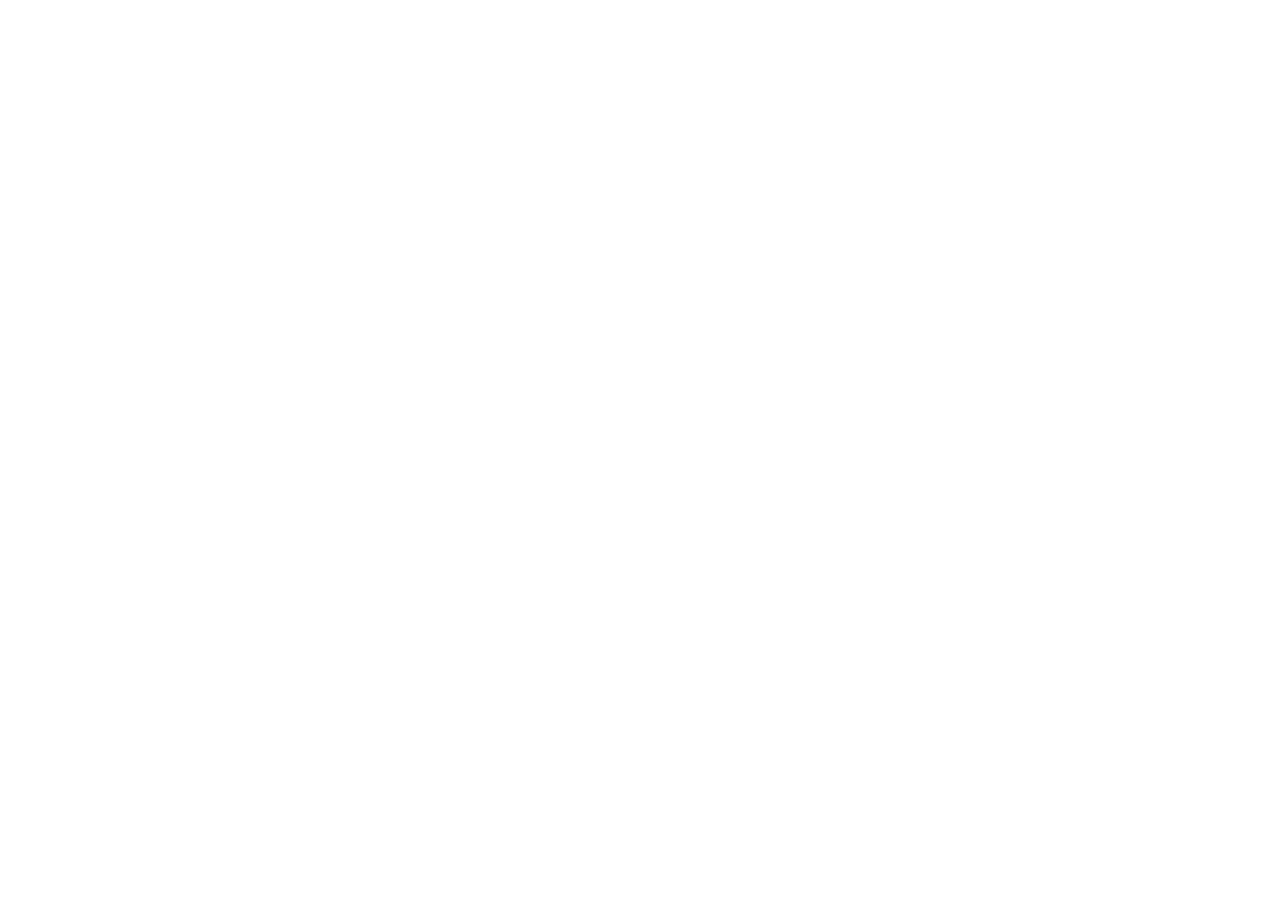
==== detail.html @ f3d416ab "DONE- creating detail page" ====
<!doctype html>
<html lang="en">
  <head>
    <!-- Required meta tags -->
    <meta charset="utf-8">
    <meta name="viewport" content="width=device-width, initial-scale=1, shrink-to-fit=no">

    <!-- Bootstrap CSS -->
    <link rel="stylesheet" href="https://stackpath.bootstrapcdn.com/bootstrap/4.4.1/css/bootstrap.min.css" integrity="sha384-Vkoo8x4CGsO3+Hhxv8T/Q5PaXtkKtu6ug5TOeNV6gBiFeWPGFN9MuhOf23Q9Ifjh" crossorigin="anonymous">

    <title>Hello, world!</title>
  </head>
  <body>
<div class="container">
    <div class="row"></div>
</div>
    <!-- Optional JavaScript -->
    <!-- jQuery first, then Popper.js, then Bootstrap JS -->
    <script>
         window.onload = () => {
            const urlParams = new URLSearchParams(window.location.search)
            const userId = urlParams.get('id')
            let a = userId.split("|"); // which creates an array
            let name = a[0];
            let username= a[1];
            let email = a[2];

let container = document.querySelector(".row");

container.innerHTML+= ` 
<h1>Details for ${name}</h1>
<div class="col-6">
        <div class="card" style="width: 18rem;" >
            <div class="card-body">
        <h5 class="card-title">${name}</h5>
          <h6 class="card-subtitle mb-2 text-muted">${username}</h6>
          <p class="card-text">${email}</p>
          <a href="#" class="card-link">Card link</a>
          <a href="#" class="card-link">Another link</a>
        </div>
      </div>`


        }
    </script>
    <script src="https://code.jquery.com/jquery-3.4.1.slim.min.js" integrity="sha384-J6qa4849blE2+poT4WnyKhv5vZF5SrPo0iEjwBvKU7imGFAV0wwj1yYfoRSJoZ+n" crossorigin="anonymous"></script>
    <script src="https://cdn.jsdelivr.net/npm/popper.js@1.16.0/dist/umd/popper.min.js" integrity="sha384-Q6E9RHvbIyZFJoft+2mJbHaEWldlvI9IOYy5n3zV9zzTtmI3UksdQRVvoxMfooAo" crossorigin="anonymous"></script>
    <script src="https://stackpath.bootstrapcdn.com/bootstrap/4.4.1/js/bootstrap.min.js" integrity="sha384-wfSDF2E50Y2D1uUdj0O3uMBJnjuUD4Ih7YwaYd1iqfktj0Uod8GCExl3Og8ifwB6" crossorigin="anonymous"></script>
  </body>
</html>
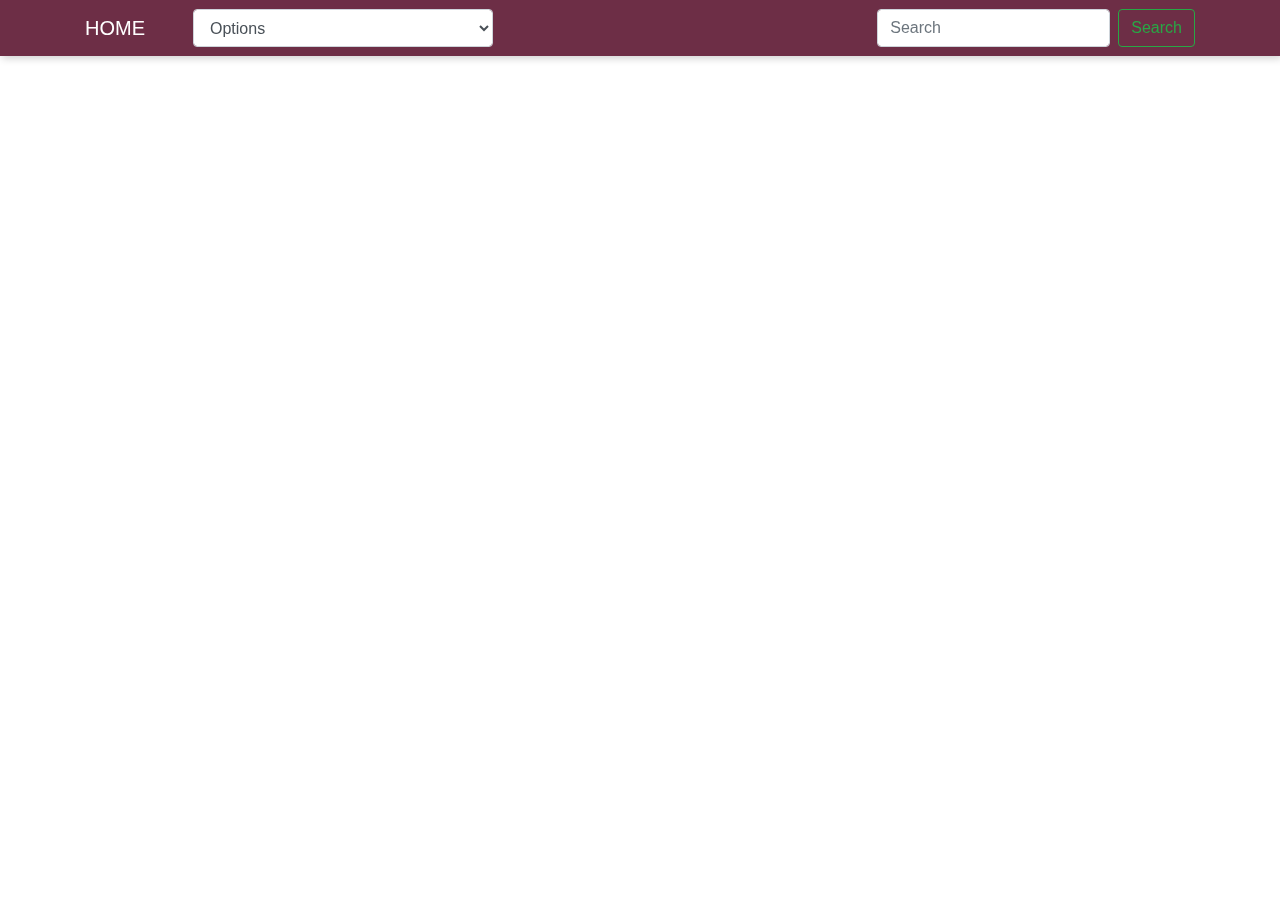
==== commit f32baf3d: "DONE- adding navbar and styling to pages" ====
--- a/detail.html
+++ b/detail.html
@@ -7,12 +7,36 @@
 
     <!-- Bootstrap CSS -->
     <link rel="stylesheet" href="https://stackpath.bootstrapcdn.com/bootstrap/4.4.1/css/bootstrap.min.css" integrity="sha384-Vkoo8x4CGsO3+Hhxv8T/Q5PaXtkKtu6ug5TOeNV6gBiFeWPGFN9MuhOf23Q9Ifjh" crossorigin="anonymous">
+    <link rel="stylesheet" href="style.css">
 
     <title>Hello, world!</title>
   </head>
   <body>
-<div class="container">
-    <div class="row"></div>
+    <nav class="navbar navbar-expand-lg navbar-dark bg-light" >
+        <div class="container">
+        <a class="navbar-brand mr-5" href="index.html">HOME</a>
+        <button class="navbar-toggler" type="button" data-toggle="collapse" data-target="#navbarSupportedContent" aria-controls="navbarSupportedContent" aria-expanded="false" aria-label="Toggle navigation">
+          <span class="navbar-toggler-icon"></span>
+        </button>
+      
+        <div class="collapse navbar-collapse" id="navbarSupportedContent">
+          <ul class="navbar-nav mr-auto">
+            <select class="form-control" style="width: 300px" id="select">
+              <option value="0">Options</option>
+              <option value="name">name</option>
+              <option value="username">username</option>
+              <option value="email">email</option>
+            </select>
+          </ul>
+          <form class="form-inline">
+            <input class="form-control mr-sm-2" type="search" placeholder="Search" aria-label="Search" id="search">
+            <button class="btn btn-outline-success my-2 my-sm-0" type="submit" id="buttonSearch" >Search</button>
+          </form>
+        </div>
+    </div>
+      </nav>
+<div class="container text-center justify-content-center align-items-center mt-5">
+    <div class="row mt-5"></div>
 </div>
     <!-- Optional JavaScript -->
     <!-- jQuery first, then Popper.js, then Bootstrap JS -->
@@ -28,8 +52,8 @@
 let container = document.querySelector(".row");
 
 container.innerHTML+= ` 
-<h1>Details for ${name}</h1>
-<div class="col-6">
+<h1 class="mb-3 text-center">Details for ${name}</h1>
+<div class="col-lg-12">
         <div class="card" style="width: 18rem;" >
             <div class="card-body">
         <h5 class="card-title">${name}</h5>
--- a/style.css
+++ b/style.css
@@ -0,0 +1,18 @@
+.card-body{
+    box-shadow: 2px 2px 8px rgba(0,0,0,0.2);
+    border-bottom: 6px solid #6d2e46;
+    border-radius: 4px;
+    padding: 15px 10px;
+}
+.container{
+    display: flex;
+    margin: 0 auto;
+}
+.navbar{
+    background-color: #6d2e46!important;
+    box-shadow: 2px 2px 8px rgba(0,0,0,0.2);
+    position: fixed;
+    top:0;
+    width: 100%;
+    z-index: 200;
+}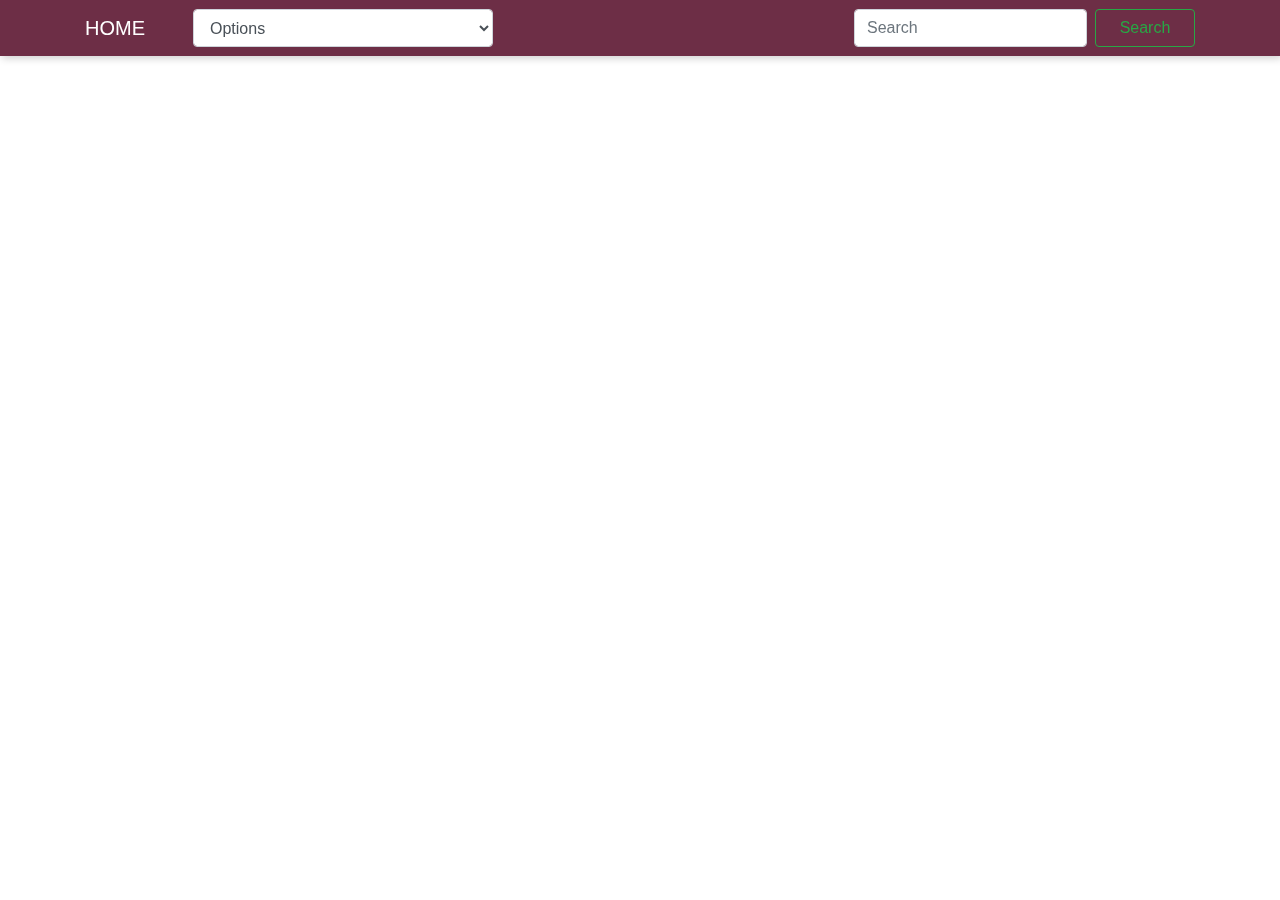
==== commit 05517d59: "DONE- fixing the sort function" ====
--- a/detail.html
+++ b/detail.html
@@ -1,57 +1,62 @@
 <!doctype html>
 <html lang="en">
-  <head>
+
+<head>
     <!-- Required meta tags -->
     <meta charset="utf-8">
     <meta name="viewport" content="width=device-width, initial-scale=1, shrink-to-fit=no">
 
     <!-- Bootstrap CSS -->
-    <link rel="stylesheet" href="https://stackpath.bootstrapcdn.com/bootstrap/4.4.1/css/bootstrap.min.css" integrity="sha384-Vkoo8x4CGsO3+Hhxv8T/Q5PaXtkKtu6ug5TOeNV6gBiFeWPGFN9MuhOf23Q9Ifjh" crossorigin="anonymous">
+    <link rel="stylesheet" href="https://stackpath.bootstrapcdn.com/bootstrap/4.4.1/css/bootstrap.min.css"
+        integrity="sha384-Vkoo8x4CGsO3+Hhxv8T/Q5PaXtkKtu6ug5TOeNV6gBiFeWPGFN9MuhOf23Q9Ifjh" crossorigin="anonymous">
     <link rel="stylesheet" href="style.css">
 
     <title>Hello, world!</title>
-  </head>
-  <body>
-    <nav class="navbar navbar-expand-lg navbar-dark bg-light" >
+</head>
+
+<body>
+    <nav class="navbar navbar-expand-lg navbar-dark bg-light">
         <div class="container">
-        <a class="navbar-brand mr-5" href="index.html">HOME</a>
-        <button class="navbar-toggler" type="button" data-toggle="collapse" data-target="#navbarSupportedContent" aria-controls="navbarSupportedContent" aria-expanded="false" aria-label="Toggle navigation">
-          <span class="navbar-toggler-icon"></span>
-        </button>
-      
-        <div class="collapse navbar-collapse" id="navbarSupportedContent">
-          <ul class="navbar-nav mr-auto">
-            <select class="form-control" style="width: 300px" id="select">
-              <option value="0">Options</option>
-              <option value="name">name</option>
-              <option value="username">username</option>
-              <option value="email">email</option>
-            </select>
-          </ul>
-          <form class="form-inline">
-            <input class="form-control mr-sm-2" type="search" placeholder="Search" aria-label="Search" id="search">
-            <button class="btn btn-outline-success my-2 my-sm-0" type="submit" id="buttonSearch" >Search</button>
-          </form>
+            <a class="navbar-brand mr-5" href="index.html">HOME</a>
+            <button class="navbar-toggler" type="button" data-toggle="collapse" data-target="#navbarSupportedContent"
+                aria-controls="navbarSupportedContent" aria-expanded="false" aria-label="Toggle navigation">
+                <span class="navbar-toggler-icon"></span>
+            </button>
+
+            <div class="collapse navbar-collapse" id="navbarSupportedContent">
+                <ul class="navbar-nav mr-auto">
+                    <select class="form-control" style="width: 300px" id="select">
+                        <option value="0">Options</option>
+                        <option value="name">name</option>
+                        <option value="username">username</option>
+                        <option value="email">email</option>
+                    </select>
+                </ul>
+                <form class="form-inline">
+                    <input class="form-control mr-sm-2" type="search" placeholder="Search" aria-label="Search"
+                        id="search">
+                    <button class="btn btn-outline-success my-2 my-sm-0" type="submit" id="buttonSearch">Search</button>
+                </form>
+            </div>
         </div>
+    </nav>
+    <div class="container text-center justify-content-center align-items-center mt-5">
+        <div class="row mt-5"></div>
     </div>
-      </nav>
-<div class="container text-center justify-content-center align-items-center mt-5">
-    <div class="row mt-5"></div>
-</div>
     <!-- Optional JavaScript -->
     <!-- jQuery first, then Popper.js, then Bootstrap JS -->
     <script>
-         window.onload = () => {
+        window.onload = () => {
             const urlParams = new URLSearchParams(window.location.search)
             const userId = urlParams.get('id')
             let a = userId.split("|"); // which creates an array
             let name = a[0];
-            let username= a[1];
+            let username = a[1];
             let email = a[2];
 
-let container = document.querySelector(".row");
+            let container = document.querySelector(".row");
 
-container.innerHTML+= ` 
+            container.innerHTML += ` 
 <h1 class="mb-3 text-center">Details for ${name}</h1>
 <div class="col-lg-12">
         <div class="card" style="width: 18rem;" >
@@ -67,8 +72,15 @@
 
         }
     </script>
-    <script src="https://code.jquery.com/jquery-3.4.1.slim.min.js" integrity="sha384-J6qa4849blE2+poT4WnyKhv5vZF5SrPo0iEjwBvKU7imGFAV0wwj1yYfoRSJoZ+n" crossorigin="anonymous"></script>
-    <script src="https://cdn.jsdelivr.net/npm/popper.js@1.16.0/dist/umd/popper.min.js" integrity="sha384-Q6E9RHvbIyZFJoft+2mJbHaEWldlvI9IOYy5n3zV9zzTtmI3UksdQRVvoxMfooAo" crossorigin="anonymous"></script>
-    <script src="https://stackpath.bootstrapcdn.com/bootstrap/4.4.1/js/bootstrap.min.js" integrity="sha384-wfSDF2E50Y2D1uUdj0O3uMBJnjuUD4Ih7YwaYd1iqfktj0Uod8GCExl3Og8ifwB6" crossorigin="anonymous"></script>
-  </body>
+    <script src="https://code.jquery.com/jquery-3.4.1.slim.min.js"
+        integrity="sha384-J6qa4849blE2+poT4WnyKhv5vZF5SrPo0iEjwBvKU7imGFAV0wwj1yYfoRSJoZ+n" crossorigin="anonymous">
+    </script>
+    <script src="https://cdn.jsdelivr.net/npm/popper.js@1.16.0/dist/umd/popper.min.js"
+        integrity="sha384-Q6E9RHvbIyZFJoft+2mJbHaEWldlvI9IOYy5n3zV9zzTtmI3UksdQRVvoxMfooAo" crossorigin="anonymous">
+    </script>
+    <script src="https://stackpath.bootstrapcdn.com/bootstrap/4.4.1/js/bootstrap.min.js"
+        integrity="sha384-wfSDF2E50Y2D1uUdj0O3uMBJnjuUD4Ih7YwaYd1iqfktj0Uod8GCExl3Og8ifwB6" crossorigin="anonymous">
+    </script>
+</body>
+
 </html>--- a/style.css
+++ b/style.css
@@ -15,4 +15,21 @@
     top:0;
     width: 100%;
     z-index: 200;
+}
+
+button{
+    background-color: #6d2e46;
+    color:white;
+    margin: 0 auto;
+    padding: 5px;
+    width:100px;
+
+}
+
+.button-container{
+    display: flex;
+    text-align: center;
+    justify-content: center;
+    align-items: center;
+    margin: 0 auto;
 }